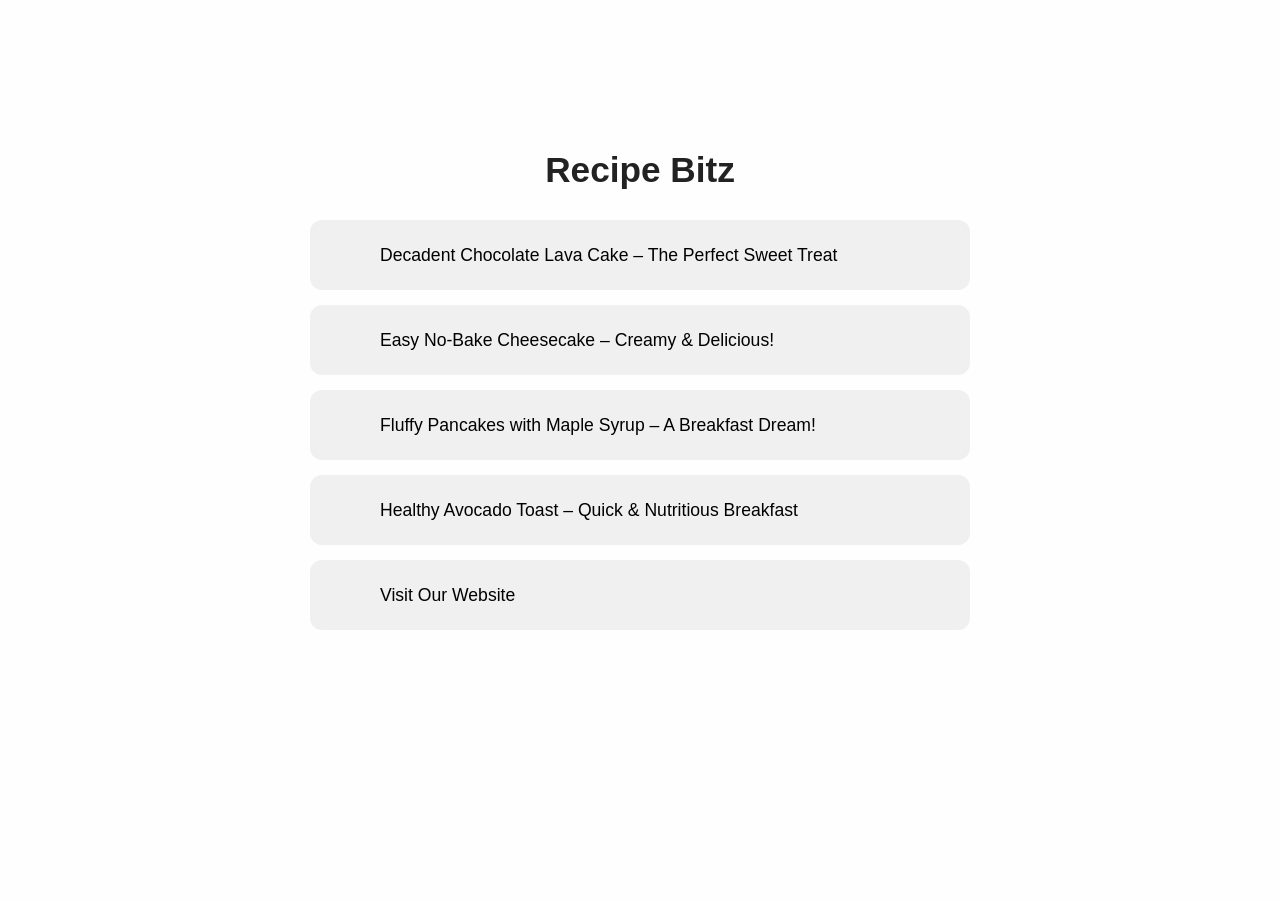
==== 1site/recipe.html @ 0e621089 "Rename index.html to recipe.html" ====
<!DOCTYPE html>
<html lang="en">
<head>
  <meta charset="UTF-8" />
  <meta name="viewport" content="width=device-width, initial-scale=1.0"/>
  <title>Recipe Bitz</title>
  <link rel="stylesheet" href="styles.css" />
</head>
<body>



  <div class="container">
    <div class="header">
      <div class="profile-pic"></div>
      <h1>Recipe Bitz</h1>
    </div>


<a href="google.com" target="_blank">
    <div class="card">
      <div class="icon1" ></div>
      <p>Decadent Chocolate Lava Cake – The Perfect Sweet Treat</p>
    </div>
</a>




<a href="google.com" target="_blank">
    <div class="card">
      <div class="icon2"></div>
      <p>Easy No-Bake Cheesecake – Creamy & Delicious!</p>
    </div>
</a>


<a href="google.com" target="_blank">
    <div class="card">
      <div class="icon3"></div>
      <p>Fluffy Pancakes with Maple Syrup – A Breakfast Dream!</p>
    </div>
</a>
    


<a href="google.com" target="_blank">
    <div class="card">
      <div class="icon4"></div>
      <p>Healthy Avocado Toast – Quick & Nutritious Breakfast</p>
    </div>
</a>


<a href="https://www.recipebitz.giize.com/" target="_blank">
    <div class="card">
      <div class="icon5"></div>
      <p>Visit Our Website</p>
    </div>
</a>

  </div>
</body>
</html>
---- 1site/styles.css ----
/* Reset & Base */
* {
    margin: 0;
    padding: 0;
    box-sizing: border-box;
  }
  
  body {
    font-family: 'Segoe UI', sans-serif;
    background: #fefefe;
    color: #333;
    padding: 20px;
  }
  
  .container {
    max-width: 500px;
    margin: auto;
    padding: 20px;
  }
  
  /* Header */
  .header {
    text-align: center;
    margin-bottom: 30px;
  }
  
  .profile-pic {
    width: 100px;
    height: 100px;
    background-image: url("https://i.ibb.co/bjM4rjyZ/46fd02656b54da195003faefa202067d.jpg");
    background-size: cover;
    border-radius: 50%;
    margin: auto;
    margin-bottom: 10px;
  }
  
  .header h1 {
    font-size: 1.8rem;
    color: #222;
  }
  
  /* Cards */
  .card {
    display: flex;
    align-items: center;
    background: #f0f0f0;
    border-radius: 12px;
    padding: 15px;
    margin-bottom: 15px;
    transition: 0.3s;
  }
  
  .card:hover {
    background: #e6e6e6;
  }
  
  .icon1 {
    width: 40px;
    height: 40px;
    background-image: url("https://i.ibb.co/dsVt6c6P/4.jpg");
    background-repeat: no-repeat;
    background-size: cover;
    border-radius: 8px;
    margin-right: 15px;
    flex-shrink: 0;
  }


  .icon2 {
    width: 40px;
    height: 40px;
    background-image: url("https://i.ibb.co/p656mjKr/6.jpg");
    background-repeat: no-repeat;
    background-size: cover;
    border-radius: 8px;
    margin-right: 15px;
    flex-shrink: 0;
  }

  .icon3 {
    width: 40px;
    height: 40px;
    background-image: url("https://i.ibb.co/5X923Wfq/image.jpg ");
    background-repeat: no-repeat;
    background-size: cover;
    border-radius: 8px;
    margin-right: 15px;
    flex-shrink: 0;
  }


  .icon4 {
    width: 40px;
    height: 40px;
    background-image: url(" https://i.ibb.co/39sQ5SgV/2.jpg");
    background-repeat: no-repeat;
    background-size: cover;
    border-radius: 8px;
    margin-right: 15px;
    flex-shrink: 0;
  }









  

  .icon5 {
    width: 40px;
    height: 40px;
    background-image: url("https://i.ibb.co/mjw3nd7/website.png");
    background-repeat: no-repeat;
    background-size: cover;
    border-radius: 8px;
    margin-right: 15px;
    flex-shrink: 0;
  }

  
  .card p {
    font-size: 1rem;
    line-height: 1.4;
    
  }

  a{
    text-decoration: none;
    color: black;
  }
  
  /* Desktop responsiveness */
  @media (min-width: 768px) {
    .container {
      max-width: 700px;
    }
  
    .header h1 {
      font-size: 2.2rem;
    }
  
    .card p {
      font-size: 1.1rem;
    }
  
    .icon {
      width: 50px;
      height: 50px;
    }
  }
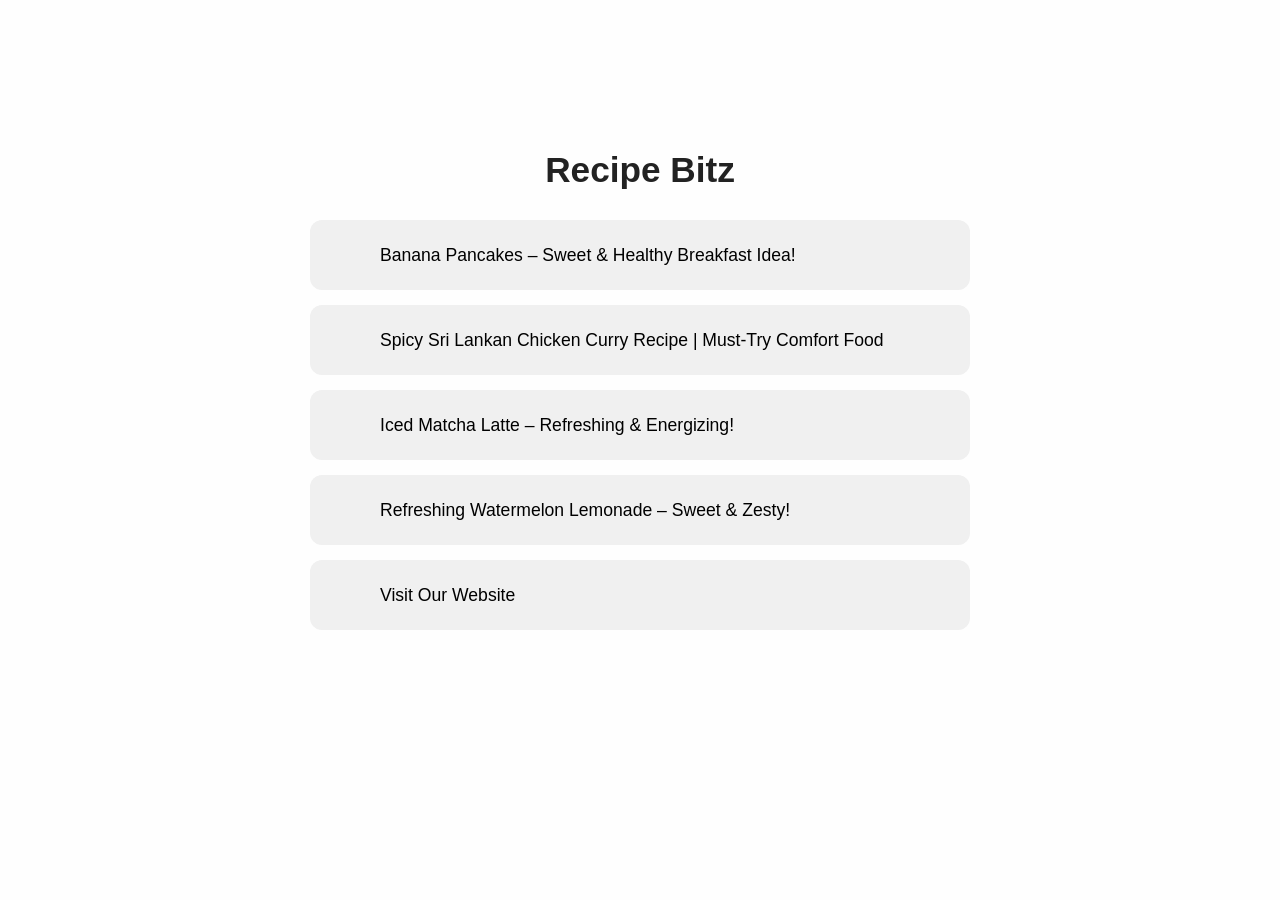
==== commit b43fbae2: "Update recipe.html" ====
--- a/1site/recipe.html
+++ b/1site/recipe.html
@@ -17,37 +17,37 @@
     </div>
 
 
-<a href="google.com" target="_blank">
+<a href="https://hatsmindsinfatuated.com/bcsr1p555?key=2ea1ec272bc0c8ca979c2db61afb570b" target="_blank">
     <div class="card">
       <div class="icon1" ></div>
-      <p>Decadent Chocolate Lava Cake – The Perfect Sweet Treat</p>
+      <p>Banana Pancakes – Sweet & Healthy Breakfast Idea!</p>
     </div>
 </a>
 
 
 
 
-<a href="google.com" target="_blank">
+<a href="https://hatsmindsinfatuated.com/ta689q8p3?key=de43b4df0fefd2c45de2cdd5217da03a" target="_blank">
     <div class="card">
       <div class="icon2"></div>
-      <p>Easy No-Bake Cheesecake – Creamy & Delicious!</p>
+      <p>Spicy Sri Lankan Chicken Curry Recipe | Must-Try Comfort Food</p>
     </div>
 </a>
 
 
-<a href="google.com" target="_blank">
+<a href="https://hatsmindsinfatuated.com/w5aeuyqxu1?key=6405b5957ae0b3683d8e0c45fa6da84b" target="_blank">
     <div class="card">
       <div class="icon3"></div>
-      <p>Fluffy Pancakes with Maple Syrup – A Breakfast Dream!</p>
+      <p>Iced Matcha Latte – Refreshing & Energizing!</p>
     </div>
 </a>
     
 
 
-<a href="google.com" target="_blank">
+<a href="https://hatsmindsinfatuated.com/bcsr1p555?key=2ea1ec272bc0c8ca979c2db61afb570b" target="_blank">
     <div class="card">
       <div class="icon4"></div>
-      <p>Healthy Avocado Toast – Quick & Nutritious Breakfast</p>
+      <p>Refreshing Watermelon Lemonade – Sweet & Zesty!</p>
     </div>
 </a>
 
--- a/1site/styles.css
+++ b/1site/styles.css
@@ -27,7 +27,7 @@
   .profile-pic {
     width: 100px;
     height: 100px;
-    background-image: url("https://i.ibb.co/bjM4rjyZ/46fd02656b54da195003faefa202067d.jpg");
+    background-image: url("https://i.ibb.co/Xrqjnc86/20250413-153808.jpg");
     background-size: cover;
     border-radius: 50%;
     margin: auto;
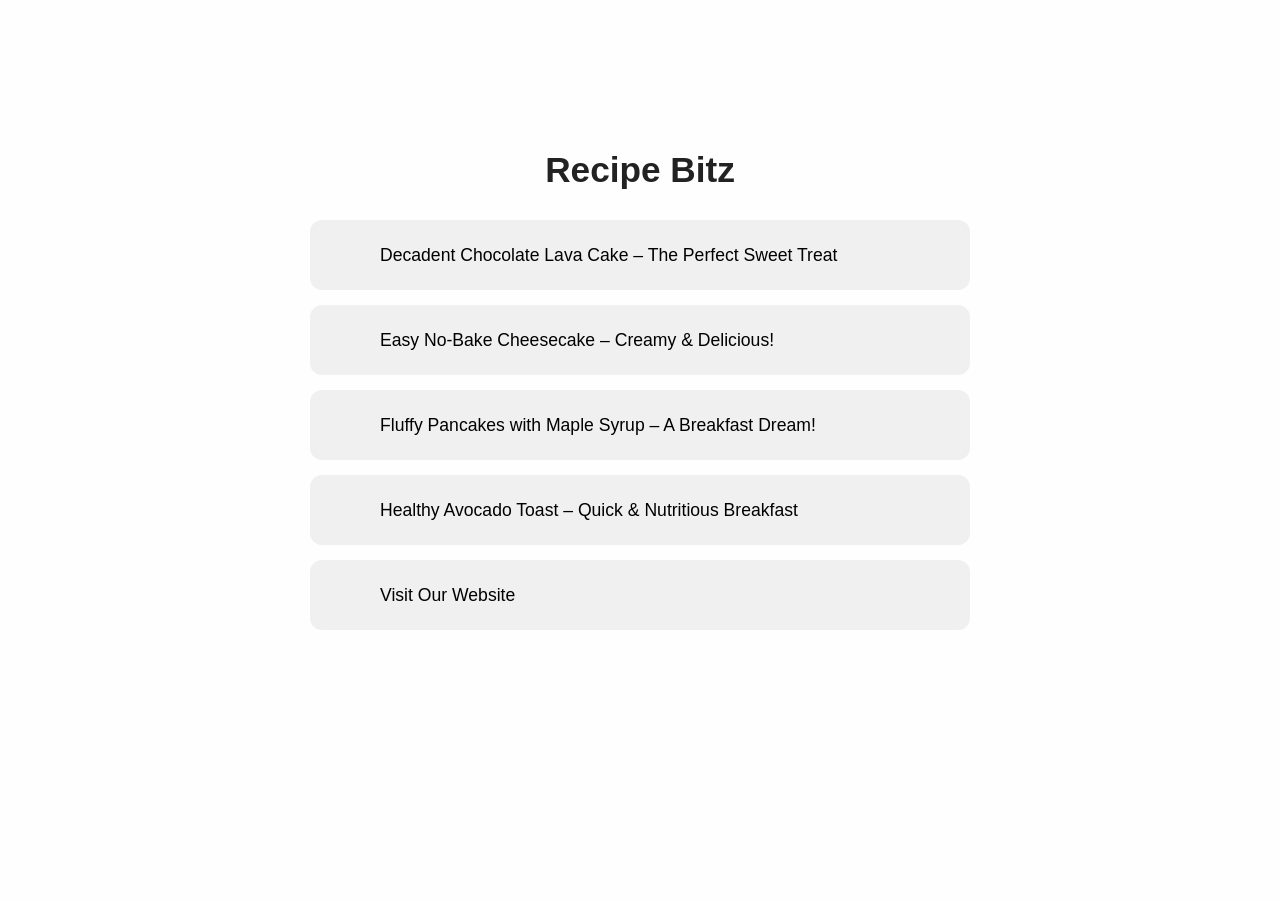
==== commit e1303cfc: "Update recipe.html" ====
--- a/1site/recipe.html
+++ b/1site/recipe.html
@@ -20,7 +20,7 @@
 <a href="https://hatsmindsinfatuated.com/bcsr1p555?key=2ea1ec272bc0c8ca979c2db61afb570b" target="_blank">
     <div class="card">
       <div class="icon1" ></div>
-      <p>Banana Pancakes – Sweet & Healthy Breakfast Idea!</p>
+      <p>Decadent Chocolate Lava Cake – The Perfect Sweet Treat</p>
     </div>
 </a>
 
@@ -30,7 +30,7 @@
 <a href="https://hatsmindsinfatuated.com/ta689q8p3?key=de43b4df0fefd2c45de2cdd5217da03a" target="_blank">
     <div class="card">
       <div class="icon2"></div>
-      <p>Spicy Sri Lankan Chicken Curry Recipe | Must-Try Comfort Food</p>
+      <p>Easy No-Bake Cheesecake – Creamy & Delicious!</p>
     </div>
 </a>
 
@@ -38,7 +38,7 @@
 <a href="https://hatsmindsinfatuated.com/w5aeuyqxu1?key=6405b5957ae0b3683d8e0c45fa6da84b" target="_blank">
     <div class="card">
       <div class="icon3"></div>
-      <p>Iced Matcha Latte – Refreshing & Energizing!</p>
+      <p>Fluffy Pancakes with Maple Syrup – A Breakfast Dream!</p>
     </div>
 </a>
     
@@ -47,7 +47,7 @@
 <a href="https://hatsmindsinfatuated.com/bcsr1p555?key=2ea1ec272bc0c8ca979c2db61afb570b" target="_blank">
     <div class="card">
       <div class="icon4"></div>
-      <p>Refreshing Watermelon Lemonade – Sweet & Zesty!</p>
+      <p>Healthy Avocado Toast – Quick & Nutritious Breakfast</p>
     </div>
 </a>
 
